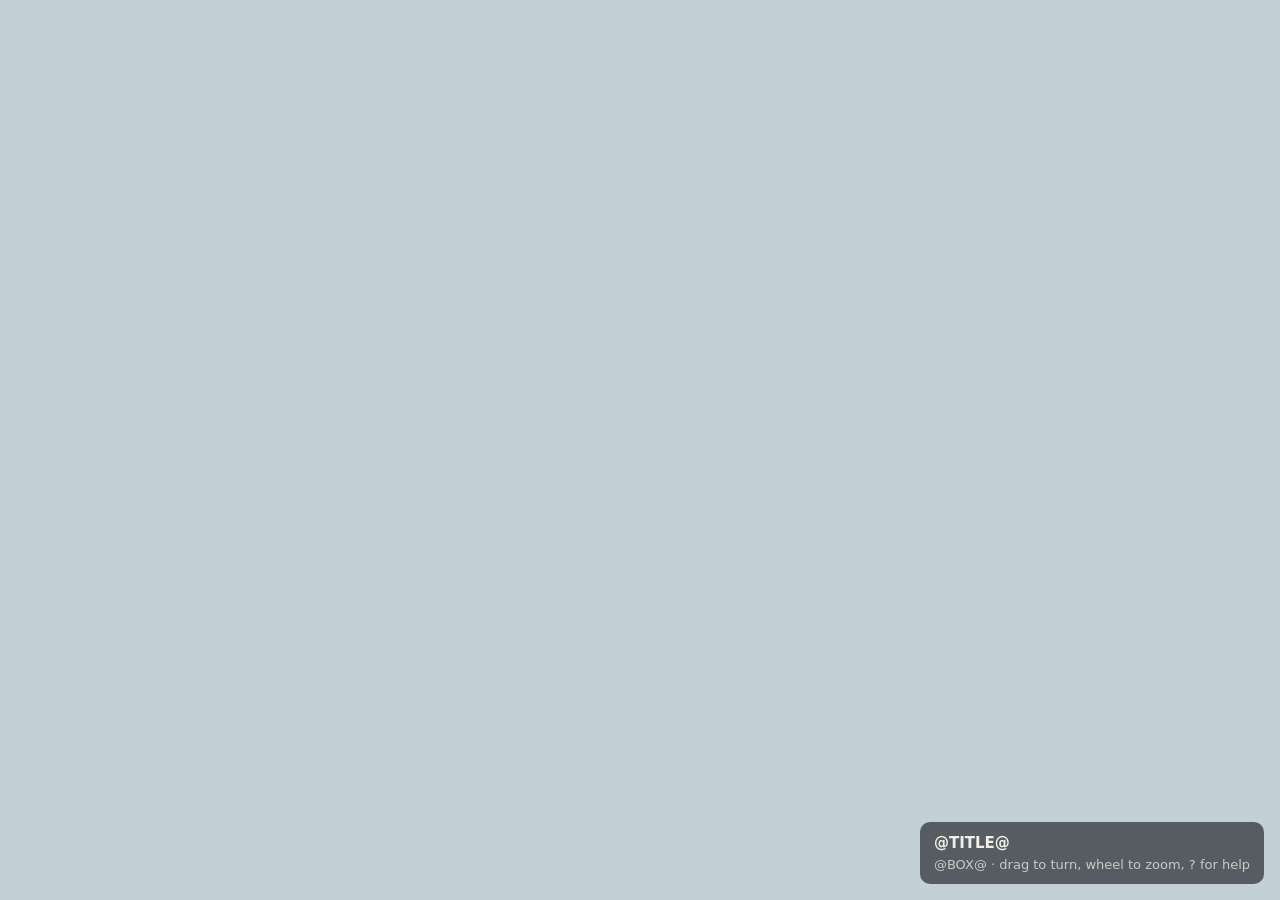
==== demo/index.html @ a348471f "Add the app, Windows and browser builds, walk mode, --clip and a demo site" ====
<!doctype html>
<!-- The demo site's page: one piece of a world, cut out with prism map
     --clip, in the viewer. scripts/demo.sh fills in the @...@ and puts it
     next to the viewer and the map in build-demo/. -->
<html lang="en">
<head>
<meta charset="utf-8">
<meta name="viewport" content="width=device-width, initial-scale=1">
<title>@TITLE@ · prism</title>
<link rel="stylesheet" href="style.css" data-prism>
<style>
html, body { margin: 0; height: 100%; overflow: hidden; background: #c3d0d8; }
.cap { position: fixed; right: 16px; bottom: 16px; z-index: 5; max-width: calc(100% - 200px);
       padding: 10px 14px; border-radius: 10px; background: rgba(20, 22, 26, .62); color: #f2efe9;
       font: 13px/1.5 system-ui, -apple-system, "Segoe UI", sans-serif; backdrop-filter: blur(6px); }
.cap b { font-size: 15px; }
.cap span { opacity: .75; }
.cap a { color: inherit; }
</style>
<script type="importmap">
{ "imports": {
    "three": "https://cdn.jsdelivr.net/npm/three@0.160.0/build/three.module.js",
    "three/addons/": "https://cdn.jsdelivr.net/npm/three@0.160.0/examples/jsm/"
} }
</script>
</head>
<body>
<div class="cap"><b>@TITLE@</b><br>
<span>@BOX@ · drag to turn, wheel to zoom, ? for help</span></div>
<script type="module">
import { createViewer, VIEW_KEYS } from "./js/viewer.js";
/* the start view, unless the address has one (a shared link's) */
const params = Object.fromEntries(new URLSearchParams(location.search));
createViewer(document.body, {
    cam: [@CAM@], at: [@AT@], sun: @SUN@,
    ...params,
    map: "map", keys: "page",
    onView(view) {
        const u = new URL(location.href), p = u.searchParams;
        for (const k of VIEW_KEYS) if (view.has(k)) p.set(k, view.get(k)); else p.delete(k);
        u.search = p.toString().replace(/%2C/g, ",");
        try { history.replaceState(history.state, "", u); } catch {}
    },
});
</script>
</body>
</html>
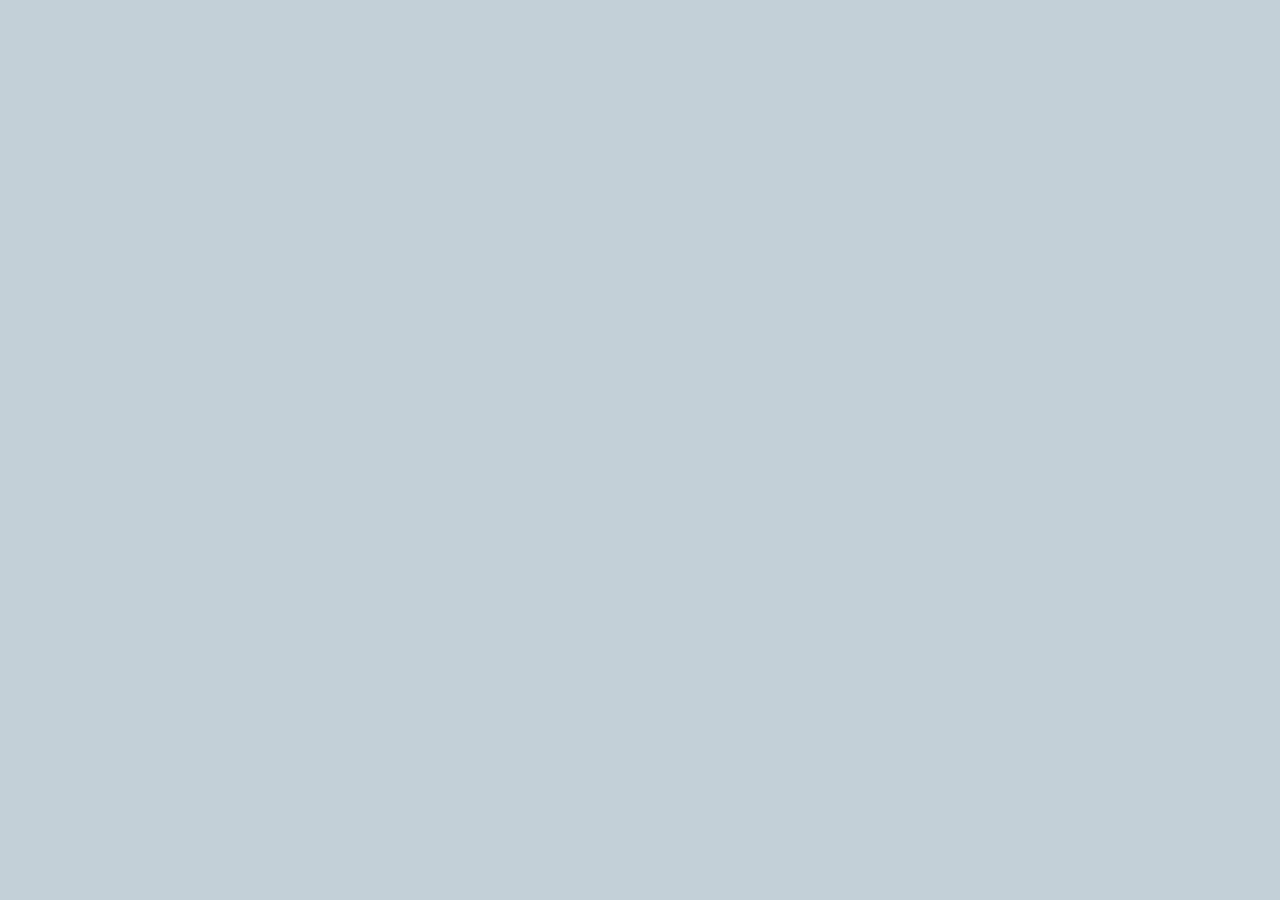
==== commit 9a478446: "Pages site from 3f63c20" ====
--- a/demo/index.html
+++ b/demo/index.html
@@ -1,12 +1,14 @@
 <!doctype html>
-<!-- The demo site's page: one piece of a world, cut out with prism map
-     --clip, in the viewer. scripts/demo.sh fills in the @...@ and puts it
-     next to the viewer and the map in build-demo/. -->
+<!-- A map as a site of its own: this page, the viewer (js/, style.css)
+     and the map in map/. The app's Export (app/export.js) and
+     scripts/demo.sh fill in the @...@: the title and the line under it as
+     HTML, the start view as a JSON object of the viewer's options (cam,
+     at, sun; {} lets the viewer pick). -->
 <html lang="en">
 <head>
 <meta charset="utf-8">
 <meta name="viewport" content="width=device-width, initial-scale=1">
-<title>@TITLE@ · prism</title>
+<title>New World · prism</title>
 <link rel="stylesheet" href="style.css" data-prism>
 <style>
 html, body { margin: 0; height: 100%; overflow: hidden; background: #c3d0d8; }
@@ -16,6 +18,11 @@
 .cap b { font-size: 15px; }
 .cap span { opacity: .75; }
 .cap a { color: inherit; }
+.file { position: fixed; inset: 0; z-index: 10; display: grid; place-items: center; padding: 16px;
+        background: #c3d0d8; font: 15px/1.6 system-ui, -apple-system, "Segoe UI", sans-serif; color: #1d2126; }
+.file div { max-width: 560px; background: #fff; border-radius: 12px; padding: 22px 26px; box-shadow: 0 6px 30px rgba(0,0,0,.12); }
+.file h1 { font-size: 20px; margin: 0 0 8px; }
+.file code { background: #eef1f4; padding: 1px 5px; border-radius: 4px; }
 </style>
 <script type="importmap">
 { "imports": {
@@ -25,14 +32,24 @@
 </script>
 </head>
 <body>
-<div class="cap"><b>@TITLE@</b><br>
-<span>@BOX@ · drag to turn, wheel to zoom, ? for help</span></div>
+<script>
+/* opened as a file (a double click): the browser runs none of the
+   viewer's scripts there, so say what to do instead */
+if (location.protocol === "file:") document.body.insertAdjacentHTML("beforeend", `<div class="file"><div>
+<h1>This map is a website</h1>
+<p>A browser won't run it from a file on your computer: it has to come from a web server.</p>
+<p><b>To share it</b>, put this whole folder on a static web host (Netlify, GitHub Pages, Cloudflare Pages
+or your own server) and open the address it gives you.</p>
+<p><b>To look at it on this computer</b>, open it in the prism app, or serve the folder,
+for example with <code>python -m http.server</code> in it, and open <code>http://localhost:8000/</code>.</p>
+</div></div>`);
+</script>
 <script type="module">
 import { createViewer, VIEW_KEYS } from "./js/viewer.js";
 /* the start view, unless the address has one (a shared link's) */
 const params = Object.fromEntries(new URLSearchParams(location.search));
 createViewer(document.body, {
-    cam: [@CAM@], at: [@AT@], sun: @SUN@,
+    ...{ "cam": "1480.5,172,863.8", "at": "1296.1,65.4,1019.9", "sun": "252.5", "fov": "10.94", "fstop": "22", "mini": "1", "ev": "0.1", "wb": "6700" },
     ...params,
     map: "map", keys: "page",
     onView(view) {
--- a/demo/style.css
+++ b/demo/style.css
@@ -0,0 +1,73 @@
+/* prism's viewer: everything under .prism, the element createViewer makes */
+.prism { position: relative; width: 100%; height: 100%; overflow: hidden; background: #8fb4e3; outline: none;
+       -webkit-tap-highlight-color: transparent; container-type: size; }
+.prism > canvas { display: block; }
+/* full screen where the browser cannot put an element there (an iPhone) */
+.prism.max { position: fixed; inset: 0; width: auto; height: auto; z-index: 2147483000; }
+/* what went wrong, if loading failed */
+.prism-info { display: none; position: absolute; top: 64px; left: 12px; max-width: calc(100% - 100px); font: 12px/1.4 system-ui, sans-serif;
+            color: #111; background: rgba(255,255,255,.75); padding: 4px 8px; border-radius: 4px; }
+.prism-info.on { display: block; }
+.prism-panel { position: absolute; display: grid; gap: 4px; padding: 6px; border-radius: 8px;
+             background: rgba(255,255,255,.6); user-select: none; -webkit-user-select: none; touch-action: none; }
+.prism-panel button { width: 40px; height: 40px; margin: 0; padding: 0; border: 0; border-radius: 6px; background: rgba(255,255,255,.85);
+                    font: 600 15px system-ui, sans-serif; color: #223; cursor: pointer; touch-action: none;
+                    display: inline-flex; align-items: center; justify-content: center; }
+.prism-panel button.on, .prism-panel button:active { background: #3d6fb8; color: #fff; }
+.prism-pad { left: 12px; bottom: 12px; grid-template-columns: repeat(3, 40px); }
+.prism-zoom { right: 12px; top: 50%; transform: translateY(-50%); justify-items: center; }
+.prism-zoom input { writing-mode: vertical-lr; direction: rtl; height: 220px; width: 28px; margin: 4px 0; }
+.prism-fxp { right: 12px; top: 12px; }
+/* time of day: a clock from midnight to midnight, the bar coloured as the sky */
+.prism-sunp { left: 12px; top: 12px; grid-auto-flow: column; align-items: center; font: 600 13px system-ui, sans-serif; color: #223; }
+.prism-sunbar { -webkit-appearance: none; appearance: none; width: clamp(60px, calc(100cqw - 340px), 200px); height: 10px;
+              margin: 0 4px; border-radius: 5px; cursor: pointer;
+              background: linear-gradient(to right, #1d2442 0%, #2e3c6e 19%, #f2a65f 25%, #a8d0f2 33%, #cbe6ff 50%,
+                                          #a8d0f2 67%, #f0874a 75%, #2e3c6e 81%, #1d2442 100%); }
+.prism-sunbar::-webkit-slider-thumb { -webkit-appearance: none; width: 18px; height: 18px; border-radius: 50%;
+                                    background: #fff; border: 2px solid #3d6fb8; }
+.prism-sunbar::-moz-range-thumb { width: 14px; height: 14px; border-radius: 50%; background: #fff; border: 2px solid #3d6fb8; }
+.prism-sunt { width: 44px; text-align: center; font-variant-numeric: tabular-nums; }
+.prism-help { left: 50%; top: 50%; transform: translate(-50%, -50%); display: block; width: min(400px, calc(100cqw - 32px));
+            max-height: calc(100cqh - 32px); overflow: auto; padding: 12px 16px; background: rgba(255,255,255,.94);
+            font: 13px/1.5 system-ui, sans-serif; color: #223; touch-action: auto; user-select: text; -webkit-user-select: text; }
+.prism-help[hidden] { display: none; }
+.prism-help dl { margin: 0; }
+.prism-help dt { font-weight: 600; margin-top: 6px; }
+.prism-help dd { margin: 0 32px 0 0; }
+.prism-help kbd { display: inline-block; min-width: 1.4em; padding: 0 4px; margin: 0 1px; border-radius: 4px; text-align: center;
+                background: #eef1f6; border: 1px solid #c8cfdb; font: 600 12px/1.5 system-ui, sans-serif; }
+.prism-panel .prism-helpx { position: absolute; right: 8px; top: 8px; width: 28px; height: 28px; font-size: 18px; }
+.prism-fxp button { width: 48px; font-size: 13px; }
+.prism-hint { position: absolute; left: 50%; bottom: 16px; transform: translateX(-50%); pointer-events: none;
+            font: 13px/1.4 system-ui, sans-serif; color: #fff; background: rgba(0,0,0,.55); padding: 4px 10px;
+            border-radius: 4px; opacity: 0; transition: opacity .4s; white-space: nowrap; }
+.prism-hint.on { opacity: 1; transition: none; }
+.prism.fly .prism-zoom { display: none; }
+.prism-camp { right: 80px; top: 12px; width: 270px; grid-template-columns: 64px 1fr 58px; align-items: center;
+            font: 12px system-ui, sans-serif; color: #223; }
+.prism-camp[hidden] { display: none; }
+.prism-camp input { width: 100%; margin: 0; }
+.prism-camp output { text-align: right; font-variant-numeric: tabular-nums; }
+.prism-camp .prism-note { grid-column: 1 / -1; color: #445; font-size: 11px; }
+.prism-camp .prism-row { grid-column: 1 / -1; display: flex; gap: 4px; }
+.prism-camp .prism-row button { flex: 1; width: auto; height: 30px; font-size: 12px; }
+.prism-camp select { border: 0; border-radius: 6px; background: rgba(255,255,255,.85); font: 12px system-ui, sans-serif; }
+.prism.clean .prism-panel { display: none; }
+/* A short viewer (a box in a page, a phone on its side): the buttons in a
+   row, so the zoom bar fits under them, shorter or, very short, gone. */
+@container (max-height: 740px) and (min-width: 480px) {
+  .prism-fxp { grid-auto-flow: column; }
+  .prism-camp { top: 76px; }
+  .prism-zoom input { height: min(220px, calc(100cqh - 270px)); }
+}
+@container (max-height: 380px) and (min-width: 480px) { .prism-zoom input { display: none; } }
+/* short and narrow (a phone upright, the viewer a box in its page): the
+   zoom panel in the bottom corner, under the buttons' column */
+@container (max-height: 740px) and (max-width: 479px) {
+  .prism-zoom { top: auto; bottom: 12px; transform: none; }
+  .prism-zoom input { height: min(220px, calc(100cqh - 380px)); }
+}
+@container (max-height: 490px) and (max-width: 479px) { .prism-zoom input { display: none; } }
+/* narrow: the buttons are a column, so the time of day takes the rest of the top */
+@container (max-width: 479px) { .prism-sunbar { width: clamp(50px, calc(100cqw - 220px), 200px); } }
